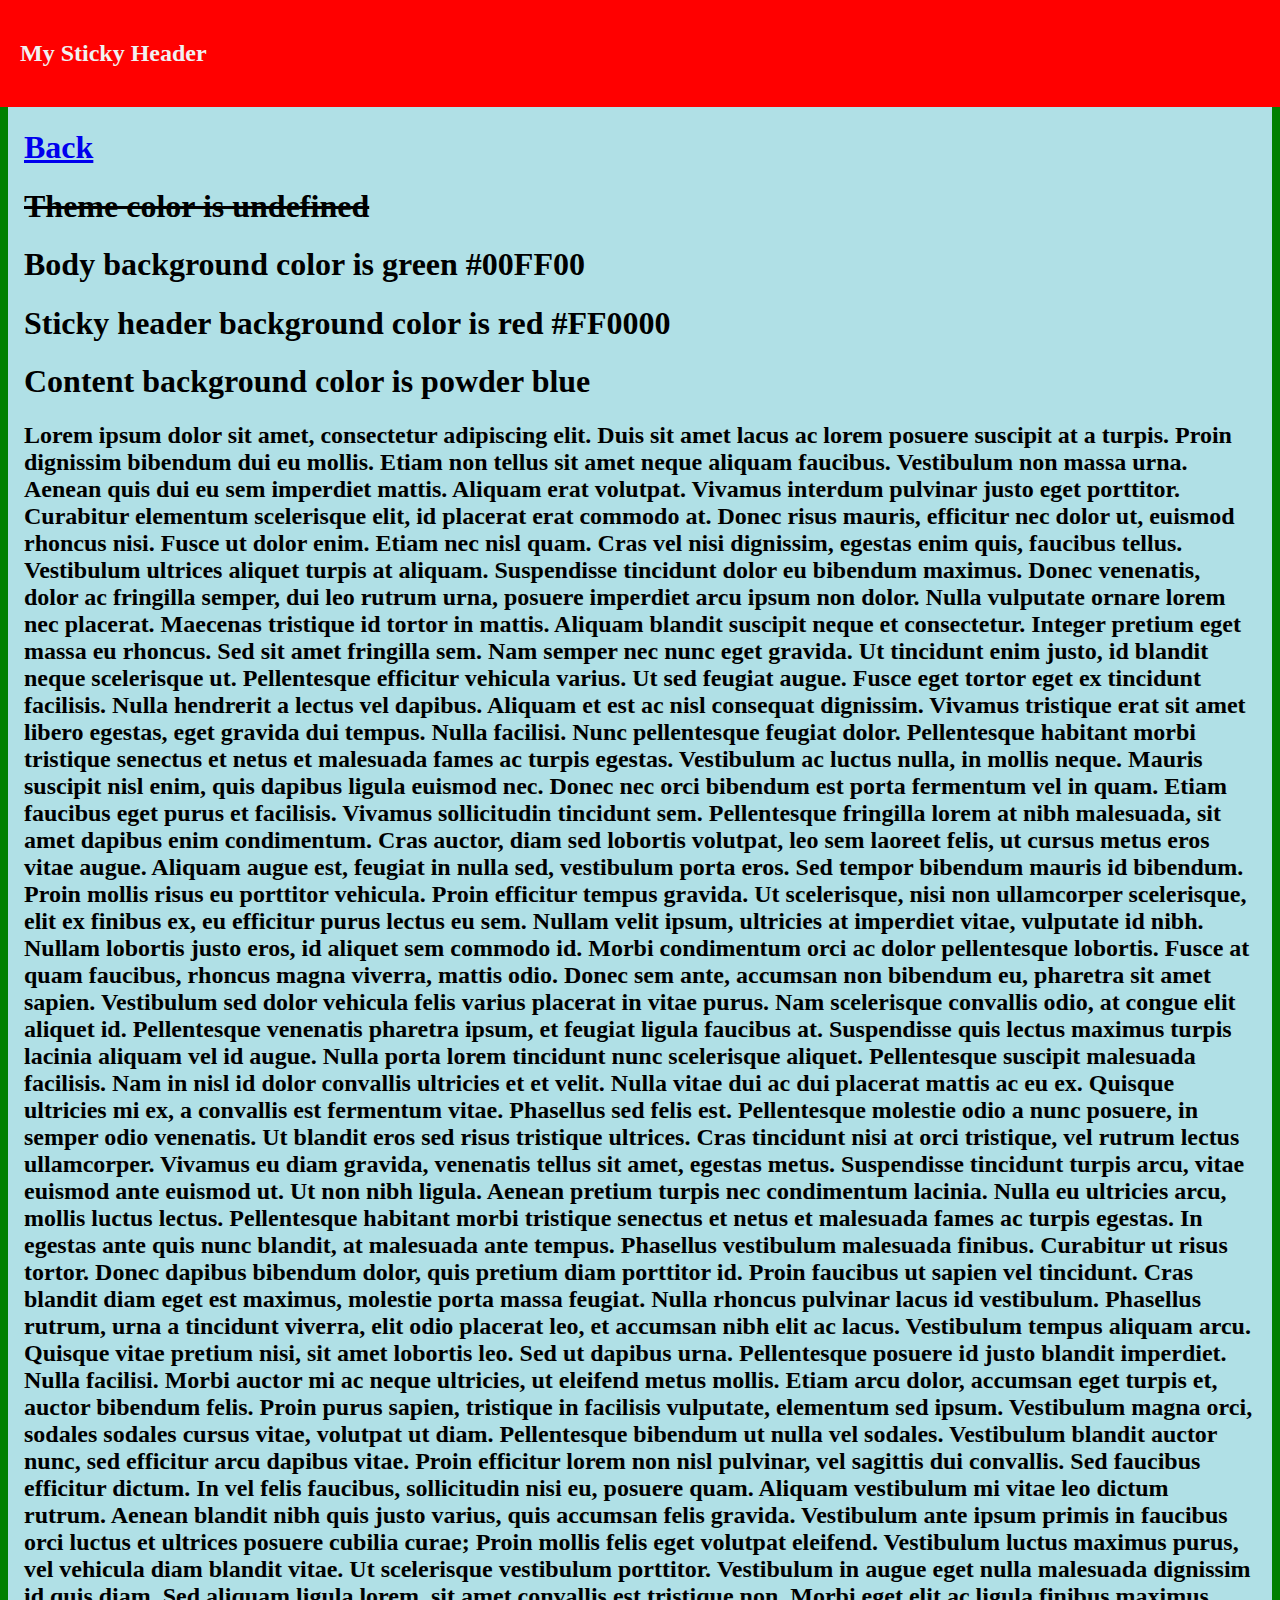
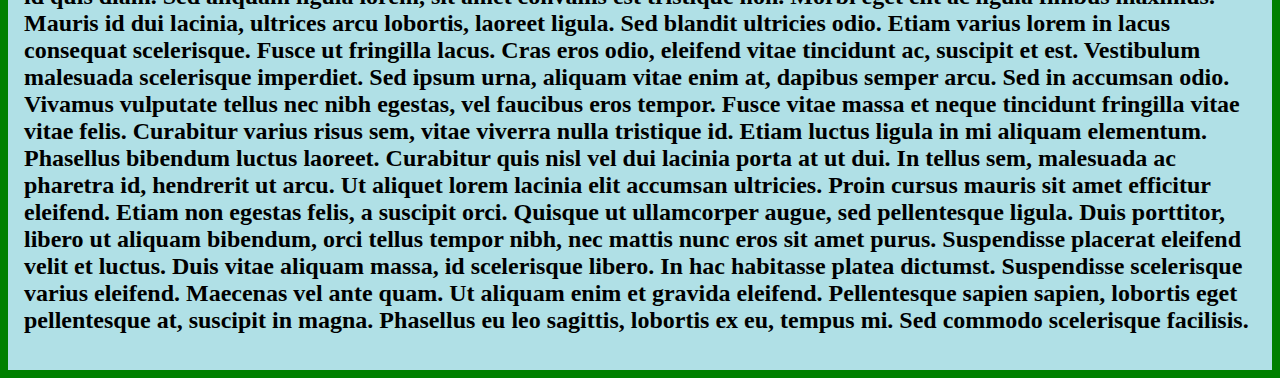
==== colors/body.html @ fb521b76 "Add more examples" ====
<!DOCTYPE html>
<html>
<head>
    <link rel="stylesheet" href="styling.css">
</head>
<body style="background-color: green">
    <div class="header sticky">
        <h2>My Sticky Header</h2>
    </div> 
    <div class="content" style="background-color:powderblue;">
        <h1><a href="index.html">Back</a></h1>
        <h1><s>Theme color is undefined</s></h1>
        <h1>Body background color is green #00FF00</h1>
        <h1>Sticky header background color is red #FF0000</h1>
        <h1>Content background color is powder blue</h1>
        <h2>
        Lorem ipsum dolor sit amet, consectetur adipiscing elit. Duis sit amet lacus ac lorem posuere suscipit at a turpis. Proin dignissim bibendum dui eu mollis. Etiam non tellus sit amet neque aliquam faucibus. Vestibulum non massa urna. Aenean quis dui eu sem imperdiet mattis. Aliquam erat volutpat. Vivamus interdum pulvinar justo eget porttitor. Curabitur elementum scelerisque elit, id placerat erat commodo at. Donec risus mauris, efficitur nec dolor ut, euismod rhoncus nisi. Fusce ut dolor enim. Etiam nec nisl quam.
        Cras vel nisi dignissim, egestas enim quis, faucibus tellus. Vestibulum ultrices aliquet turpis at aliquam. Suspendisse tincidunt dolor eu bibendum maximus. Donec venenatis, dolor ac fringilla semper, dui leo rutrum urna, posuere imperdiet arcu ipsum non dolor. Nulla vulputate ornare lorem nec placerat. Maecenas tristique id tortor in mattis. Aliquam blandit suscipit neque et consectetur. Integer pretium eget massa eu rhoncus. Sed sit amet fringilla sem. Nam semper nec nunc eget gravida. Ut tincidunt enim justo, id blandit neque scelerisque ut. Pellentesque efficitur vehicula varius. Ut sed feugiat augue. Fusce eget tortor eget ex tincidunt facilisis.
        Nulla hendrerit a lectus vel dapibus. Aliquam et est ac nisl consequat dignissim. Vivamus tristique erat sit amet libero egestas, eget gravida dui tempus. Nulla facilisi. Nunc pellentesque feugiat dolor. Pellentesque habitant morbi tristique senectus et netus et malesuada fames ac turpis egestas. Vestibulum ac luctus nulla, in mollis neque. Mauris suscipit nisl enim, quis dapibus ligula euismod nec. Donec nec orci bibendum est porta fermentum vel in quam. Etiam faucibus eget purus et facilisis. Vivamus sollicitudin tincidunt sem. Pellentesque fringilla lorem at nibh malesuada, sit amet dapibus enim condimentum. Cras auctor, diam sed lobortis volutpat, leo sem laoreet felis, ut cursus metus eros vitae augue. Aliquam augue est, feugiat in nulla sed, vestibulum porta eros. Sed tempor bibendum mauris id bibendum.
        Proin mollis risus eu porttitor vehicula. Proin efficitur tempus gravida. Ut scelerisque, nisi non ullamcorper scelerisque, elit ex finibus ex, eu efficitur purus lectus eu sem. Nullam velit ipsum, ultricies at imperdiet vitae, vulputate id nibh. Nullam lobortis justo eros, id aliquet sem commodo id. Morbi condimentum orci ac dolor pellentesque lobortis. Fusce at quam faucibus, rhoncus magna viverra, mattis odio. Donec sem ante, accumsan non bibendum eu, pharetra sit amet sapien. Vestibulum sed dolor vehicula felis varius placerat in vitae purus. Nam scelerisque convallis odio, at congue elit aliquet id. Pellentesque venenatis pharetra ipsum, et feugiat ligula faucibus at. Suspendisse quis lectus maximus turpis lacinia aliquam vel id augue. Nulla porta lorem tincidunt nunc scelerisque aliquet.
        Pellentesque suscipit malesuada facilisis. Nam in nisl id dolor convallis ultricies et et velit. Nulla vitae dui ac dui placerat mattis ac eu ex. Quisque ultricies mi ex, a convallis est fermentum vitae. Phasellus sed felis est. Pellentesque molestie odio a nunc posuere, in semper odio venenatis. Ut blandit eros sed risus tristique ultrices. Cras tincidunt nisi at orci tristique, vel rutrum lectus ullamcorper. Vivamus eu diam gravida, venenatis tellus sit amet, egestas metus. Suspendisse tincidunt turpis arcu, vitae euismod ante euismod ut. Ut non nibh ligula. Aenean pretium turpis nec condimentum lacinia. Nulla eu ultricies arcu, mollis luctus lectus.
        Pellentesque habitant morbi tristique senectus et netus et malesuada fames ac turpis egestas. In egestas ante quis nunc blandit, at malesuada ante tempus. Phasellus vestibulum malesuada finibus. Curabitur ut risus tortor. Donec dapibus bibendum dolor, quis pretium diam porttitor id. Proin faucibus ut sapien vel tincidunt. Cras blandit diam eget est maximus, molestie porta massa feugiat. Nulla rhoncus pulvinar lacus id vestibulum. Phasellus rutrum, urna a tincidunt viverra, elit odio placerat leo, et accumsan nibh elit ac lacus. Vestibulum tempus aliquam arcu. Quisque vitae pretium nisi, sit amet lobortis leo. Sed ut dapibus urna. Pellentesque posuere id justo blandit imperdiet. Nulla facilisi. Morbi auctor mi ac neque ultricies, ut eleifend metus mollis. Etiam arcu dolor, accumsan eget turpis et, auctor bibendum felis.
        Proin purus sapien, tristique in facilisis vulputate, elementum sed ipsum. Vestibulum magna orci, sodales sodales cursus vitae, volutpat ut diam. Pellentesque bibendum ut nulla vel sodales. Vestibulum blandit auctor nunc, sed efficitur arcu dapibus vitae. Proin efficitur lorem non nisl pulvinar, vel sagittis dui convallis. Sed faucibus efficitur dictum. In vel felis faucibus, sollicitudin nisi eu, posuere quam. Aliquam vestibulum mi vitae leo dictum rutrum. Aenean blandit nibh quis justo varius, quis accumsan felis gravida. Vestibulum ante ipsum primis in faucibus orci luctus et ultrices posuere cubilia curae; Proin mollis felis eget volutpat eleifend. Vestibulum luctus maximus purus, vel vehicula diam blandit vitae. Ut scelerisque vestibulum porttitor. Vestibulum in augue eget nulla malesuada dignissim id quis diam.
        Sed aliquam ligula lorem, sit amet convallis est tristique non. Morbi eget elit ac ligula finibus maximus. Mauris id dui lacinia, ultrices arcu lobortis, laoreet ligula. Sed blandit ultricies odio. Etiam varius lorem in lacus consequat scelerisque. Fusce ut fringilla lacus. Cras eros odio, eleifend vitae tincidunt ac, suscipit et est. Vestibulum malesuada scelerisque imperdiet. Sed ipsum urna, aliquam vitae enim at, dapibus semper arcu. Sed in accumsan odio. Vivamus vulputate tellus nec nibh egestas, vel faucibus eros tempor. Fusce vitae massa et neque tincidunt fringilla vitae vitae felis. Curabitur varius risus sem, vitae viverra nulla tristique id.
        Etiam luctus ligula in mi aliquam elementum. Phasellus bibendum luctus laoreet. Curabitur quis nisl vel dui lacinia porta at ut dui. In tellus sem, malesuada ac pharetra id, hendrerit ut arcu. Ut aliquet lorem lacinia elit accumsan ultricies. Proin cursus mauris sit amet efficitur eleifend. Etiam non egestas felis, a suscipit orci. Quisque ut ullamcorper augue, sed pellentesque ligula. Duis porttitor, libero ut aliquam bibendum, orci tellus tempor nibh, nec mattis nunc eros sit amet purus. Suspendisse placerat eleifend velit et luctus.
        Duis vitae aliquam massa, id scelerisque libero. In hac habitasse platea dictumst. Suspendisse scelerisque varius eleifend. Maecenas vel ante quam. Ut aliquam enim et gravida eleifend. Pellentesque sapien sapien, lobortis eget pellentesque at, suscipit in magna. Phasellus eu leo sagittis, lobortis ex eu, tempus mi. Sed commodo scelerisque facilisis. 
        </h2>
    </div>
</body>
</html>
---- colors/styling.css ----
.header {
  background: #FF0000;
  color: #f1f1f1;
  padding: 20px;
}

.content {
  padding: 16px;
  padding-top: 100px;
}

.sticky {
  position: fixed;
  top: 0;
  left: 0;
  width: 100%;
}

.leftSticky {
  position: fixed;
  top: 0;
  left: 0;
  width: 40%;
}

.rightSticky {
  position: fixed;
  top: 0;
  right: 0;
  width: 40%;
}

.bottomSticky {
  position: fixed;
  bottom: 0;
  left: 0;
  width: 100%;
}
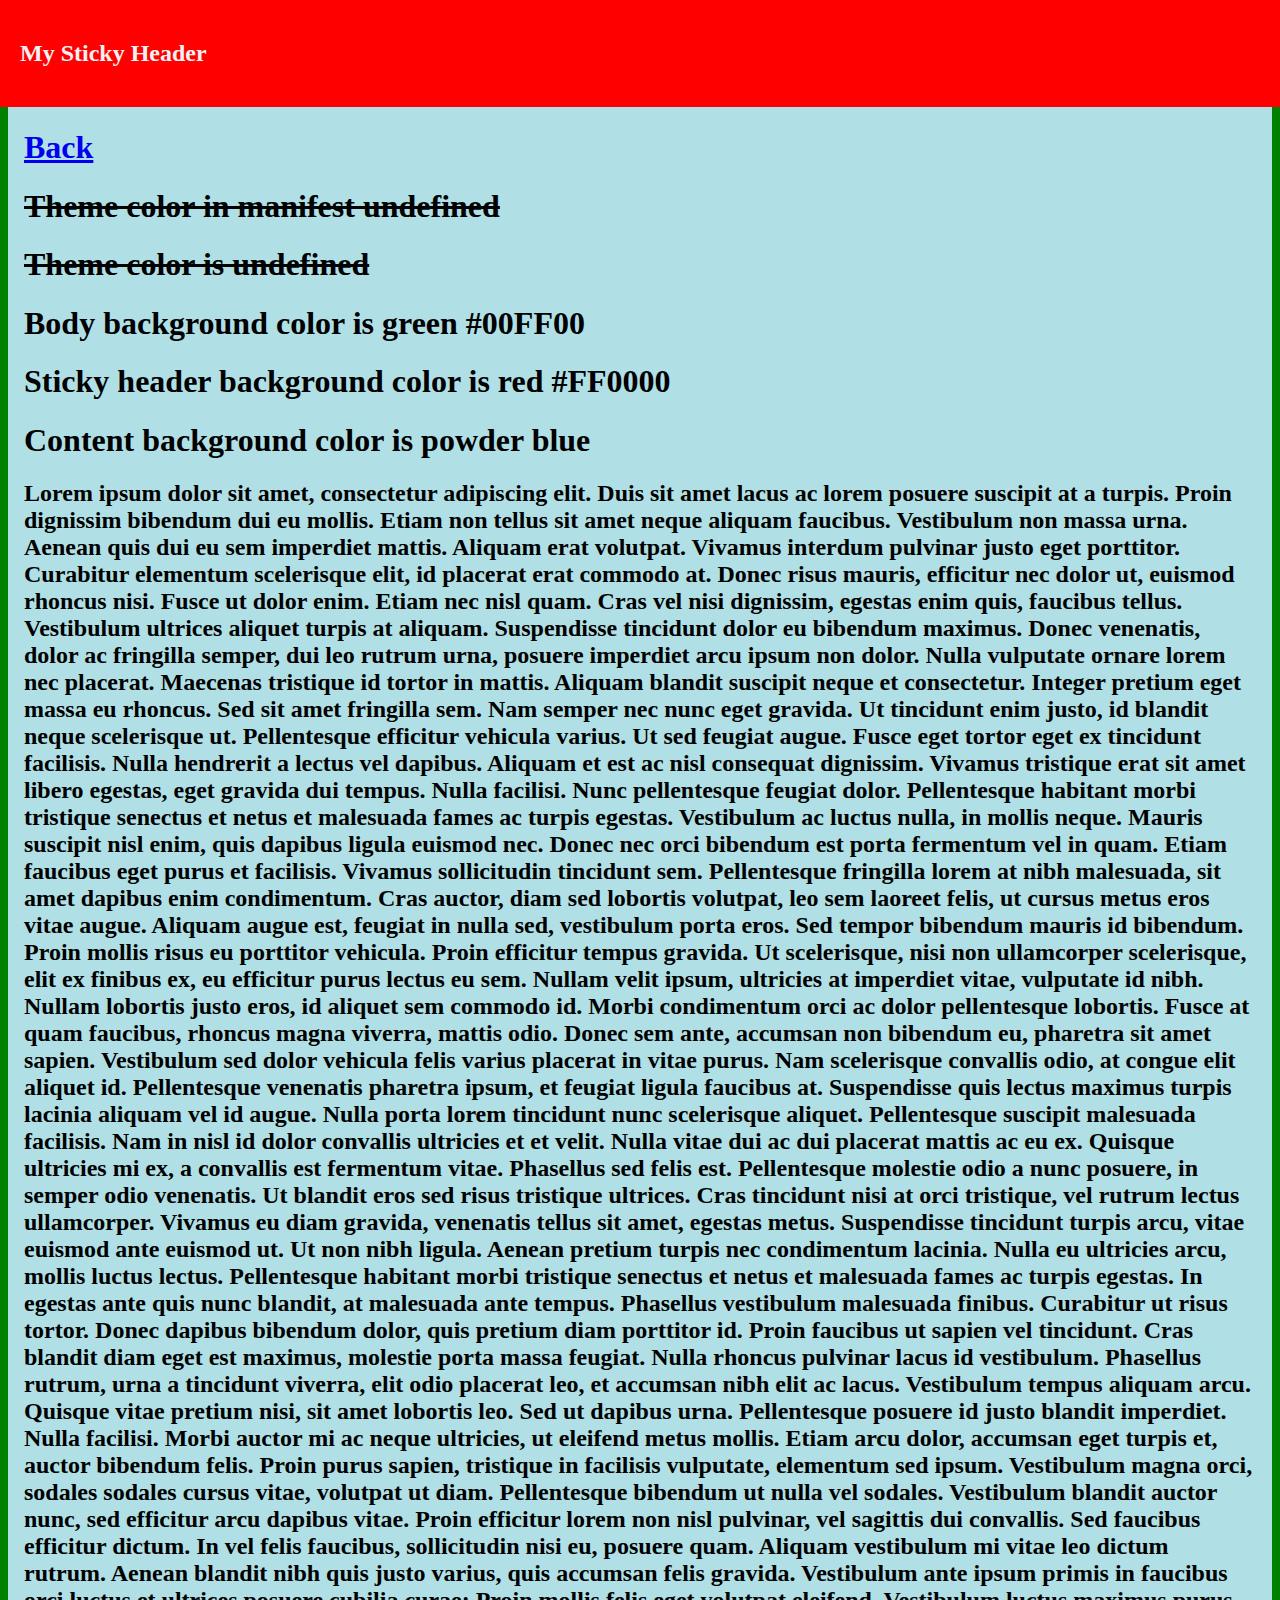
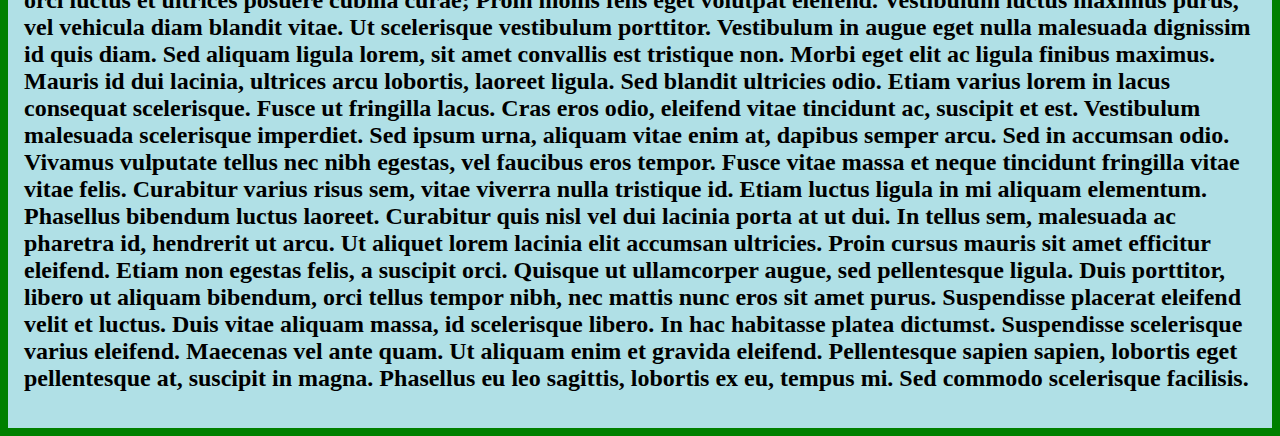
==== commit dcb3766e: "fix text" ====
--- a/colors/body.html
+++ b/colors/body.html
@@ -9,6 +9,7 @@
     </div> 
     <div class="content" style="background-color:powderblue;">
         <h1><a href="index.html">Back</a></h1>
+        <h1><s>Theme color in manifest undefined</s></h1>
         <h1><s>Theme color is undefined</s></h1>
         <h1>Body background color is green #00FF00</h1>
         <h1>Sticky header background color is red #FF0000</h1>
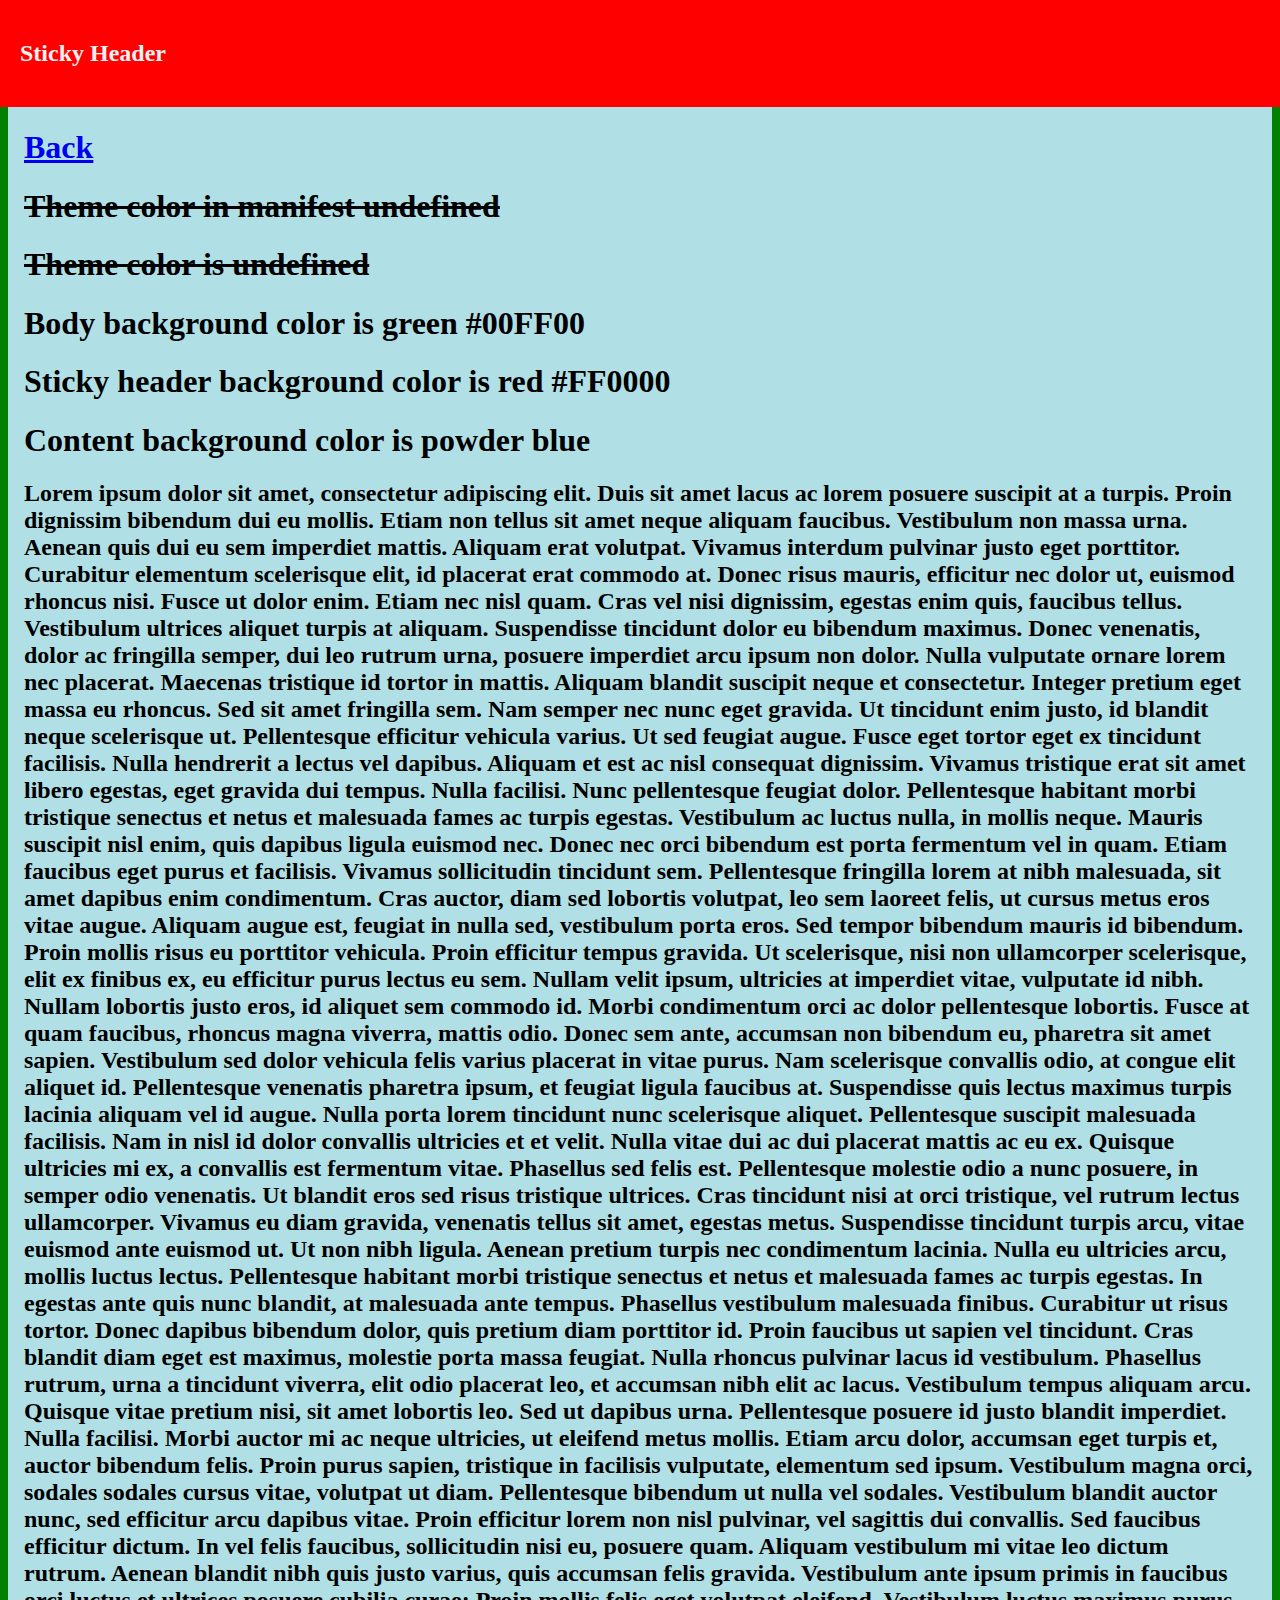
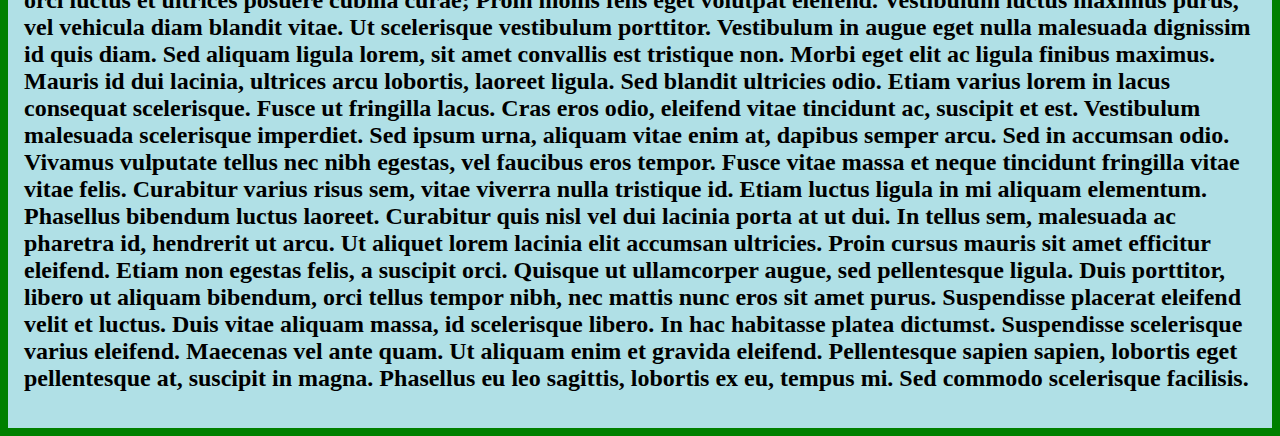
==== commit 9a8dbb42: "update text" ====
--- a/colors/body.html
+++ b/colors/body.html
@@ -5,7 +5,7 @@
 </head>
 <body style="background-color: green">
     <div class="header sticky">
-        <h2>My Sticky Header</h2>
+        <h2>Sticky Header</h2>
     </div> 
     <div class="content" style="background-color:powderblue;">
         <h1><a href="index.html">Back</a></h1>
